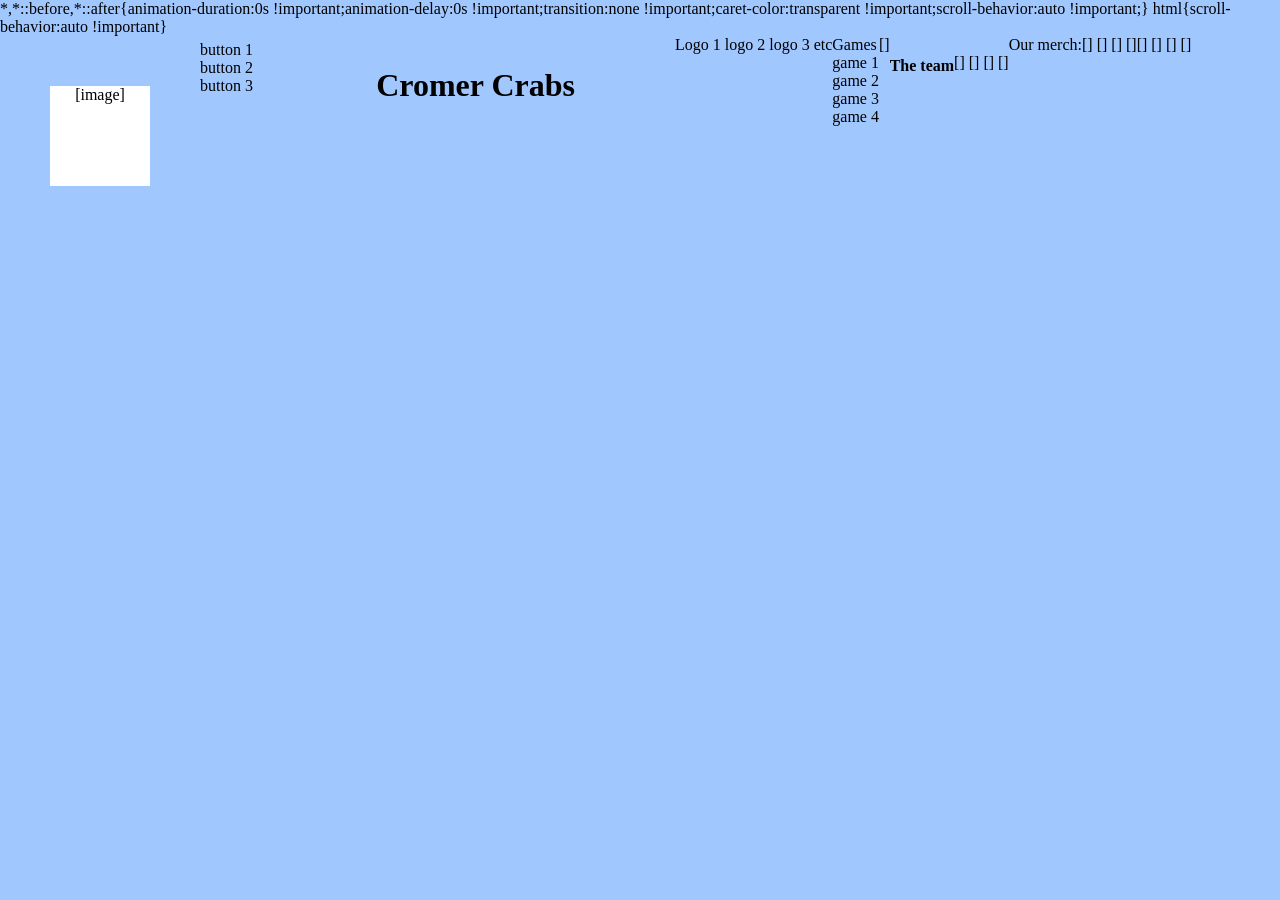
==== index.html @ 45b9f0c0 "summary" ====
<!DOCTYPE html>
<html lang="en">
    <head>
        <meta charset="UTF-8">
        <meta name="viewport" content="width=device-width, initial-scale=1.0">
        <link rel="stylesheet" href="stylesheet.css">
    </head>
    <body>
        <div id="logo">[image]</div>
        <div id="Nav">
            <div>button 1</div>
            <div>button 2</div>
            <div>button 3</div>
        </div>
        <div id="PageTitle"><h1>Cromer Crabs</h1></div>
        <div id="Socials">Logo 1 logo 2 logo 3 etc</div>
        <div id="GamesList"> Games <br> game 1 <br> game 2 <br> game 3 <br> game 4</div>
        <div id="Events">[]</div>
        <div id="TeamProfiles"><h4>The team</h4><br> [] [] [] []</div>
        <div id="Merch page">Our merch:</div>
        <div id="March page top">[] [] [] []</div>
        <div id="March page bottom">[] [] [] []</div>
    </body>
</html>
---- stylesheet.css ----
*{
    background-color: rgb(161, 199, 255);
    display: flex;
    flex-wrap: wrap;
}
#logo{
    flex-wrap: wrap;
    background-color: white;
    margin: 50px;
    border: 25px;
    width: 100px;
    height: 100px;
    text-align: center;
    justify-content: center;
}
#Nav{
    margin-top: 5px;
    margin-bottom: 20px;
    height: 50px;
    width: 75px;
    text-align: center;
}
#PageTitle{
    flex-direction: row-reverse;
    margin: 10px;
    margin-left: 100px;
    margin-right: 100px;
    width: 200px;
    text-align: center;
}
body{
    margin: 0px;
}
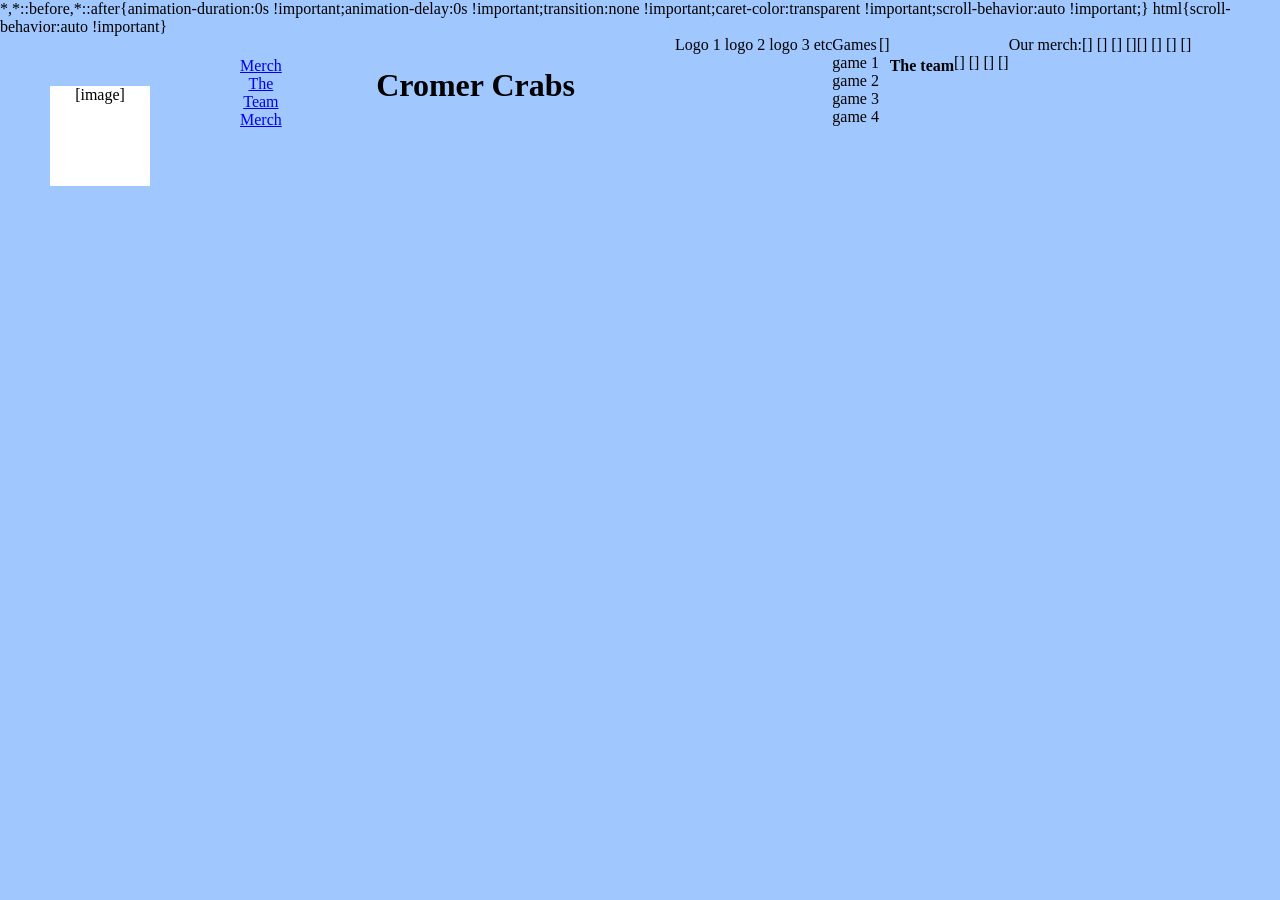
==== commit d6d6facf: "summary" ====
--- a/index.html
+++ b/index.html
@@ -8,9 +8,11 @@
     <body>
         <div id="logo">[image]</div>
         <div id="Nav">
-            <div>button 1</div>
-            <div>button 2</div>
-            <div>button 3</div>
+            <ul>
+                <li><a href="#Merch">Merch</a></li>
+                <li><a href="#The Team">The Team</a></li>
+                <li><a href="#Merch">Merch</a></li>
+            </ul>
         </div>
         <div id="PageTitle"><h1>Cromer Crabs</h1></div>
         <div id="Socials">Logo 1 logo 2 logo 3 etc</div>
--- a/stylesheet.css
+++ b/stylesheet.css
@@ -13,7 +13,7 @@
     text-align: center;
     justify-content: center;
 }
-#Nav{
+div#Nav{
     margin-top: 5px;
     margin-bottom: 20px;
     height: 50px;
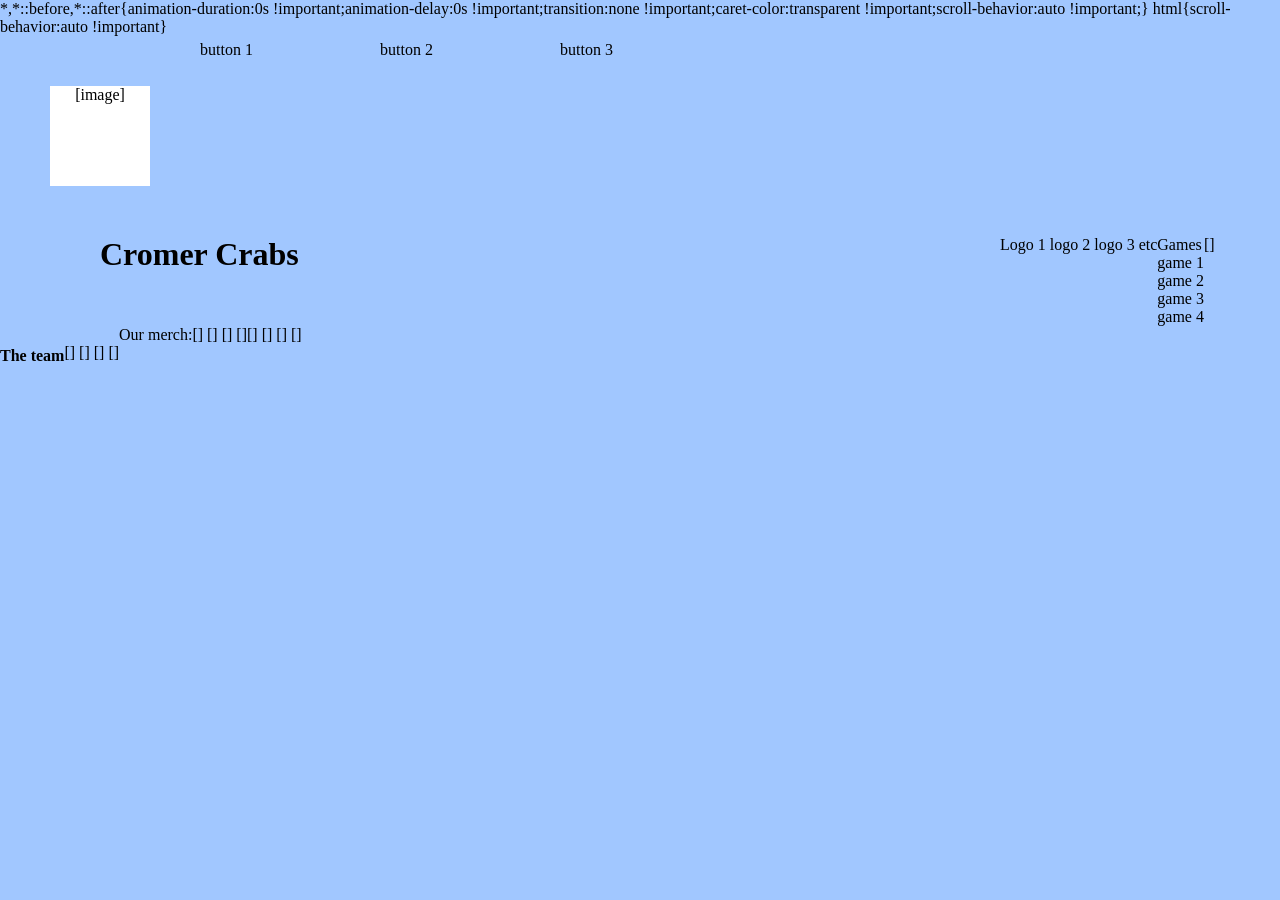
==== commit dc60d0ab: "ummary" ====
--- a/index.html
+++ b/index.html
@@ -8,13 +8,13 @@
     <body>
         <div id="logo">[image]</div>
         <div id="Nav">
-            <ul>
-                <li><a href="#Merch">Merch</a></li>
-                <li><a href="#The Team">The Team</a></li>
-                <li><a href="#Merch">Merch</a></li>
-            </ul>
+            <div id="NavMerch">button 1</div>
+            <div id="NavTeam">button 2</div>
+            <div id="other">button 3</div>
         </div>
-        <div id="PageTitle"><h1>Cromer Crabs</h1></div>
+        <div id="PageTitle">
+            <h1 id="pagetitle">Cromer Crabs</h1>
+        </div>
         <div id="Socials">Logo 1 logo 2 logo 3 etc</div>
         <div id="GamesList"> Games <br> game 1 <br> game 2 <br> game 3 <br> game 4</div>
         <div id="Events">[]</div>
--- a/stylesheet.css
+++ b/stylesheet.css
@@ -13,20 +13,43 @@
     text-align: center;
     justify-content: center;
 }
-div#Nav{
+#NavMerch{
+    margin-right: 105px;
     margin-top: 5px;
     margin-bottom: 20px;
     height: 50px;
     width: 75px;
     text-align: center;
 }
+#NavTeam{
+    margin-right: 105px;
+    margin-top: 5px;
+    margin-bottom: 20px;
+    height: 50px;
+    width: 75px;
+    text-align: center;
+}
+#other{
+    margin-right: 105px;
+    margin-top: 5px;
+    margin-bottom: 20px;
+    height: 50px;
+    width: 75px;
+    text-align: center;
+}
+#Nav{
+    height: 50px;
+}
 #PageTitle{
-    flex-direction: row-reverse;
-    margin: 10px;
     margin-left: 100px;
-    margin-right: 100px;
+    margin-right: 700px;
     width: 200px;
+    height: 50px;
     text-align: center;
+}
+#pagetitle{
+    margin: 0px;
+    height: 50px;
 }
 body{
     margin: 0px;
